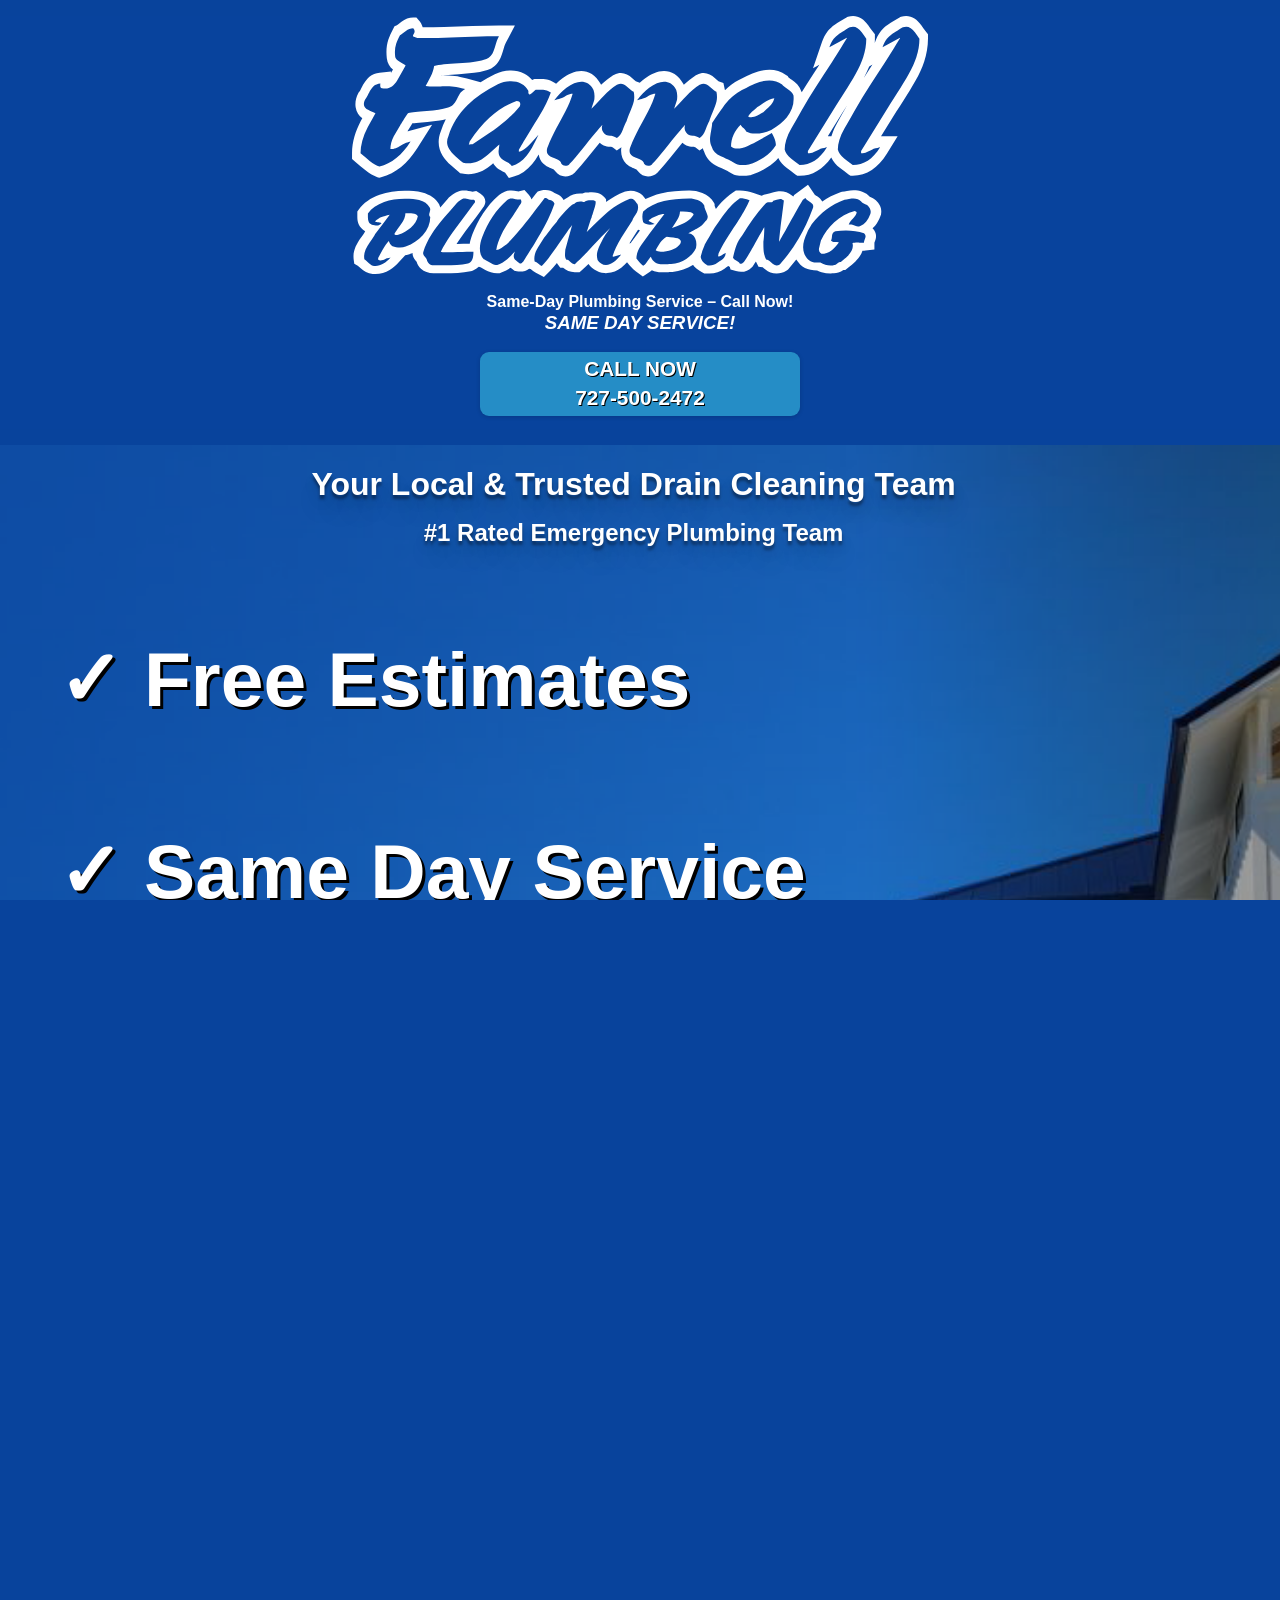
==== ms/index.html @ 1d3745ca "Add /ms Microsoft Ads landing page with dedicated CallRail number Hardcodes 727-500-2472 (display + " ====
<!DOCTYPE html>
<html lang="en">
  <head>
    <title>#1 Rated Drain Cleaning Services Farrell Plumbing</title>
    <meta charset="UTF-8" />
    <link href="/styles.css" rel="stylesheet" />
    <meta name="viewport" content="width=device-width,initial-scale=1.0">
    <meta name="robots" content="noindex, nofollow">
  </head>

  <header>
    <nav class="Navigation">
      <img class="mainlogo" src="/assets/images/TextLogo.svg" width="10%" />

      <h3 class="NavHeadliner">Same-Day Plumbing Service – Call Now!</h3>
      <div class="ButtonContainer">
        <h3>SAME DAY SERVICE!</h3>
        <a class="NavButton" href="tel:7275002472">CALL NOW <br></br>727-500-2472</a>
      </div>
    </nav>
  </header>

  <body>
    <script src="/cosmetics.js"></script>
    <div class="PageOne">


    <div class="PageOneTitles">
    <h1 class="Mainheader" id="Headliner">Your Local & Trusted Drain Cleaning Team</h1>
    <h3 class="Subheader">#1 Rated Emergency Plumbing Team</h3>



    <ul class="PageOneList">
      <li>Free Estimates</li>
      <li>Same Day Service</li>
      <li>100% Satisfaction Guaranteed</li>
      <li>Quality Craftmanship</li>
      <li>Warranty On All Work</li>
    </ul>

    <div class="ContactForm">
      <h1>Request a Quote</h1>
      <p>Tell us about your plumbing issue and <b>claim 10% off</b> with this form.</p>
      <form action="https://api.web3forms.com/submit" method="POST">
        <input type="hidden" name="access_key" value="bc18e514-f834-4ddd-89d0-e5b6a4c4dfea">
        <input type="hidden" name="Source" value="Microsoft Ads LP">
        <input id="ContactName" type="name" name="Name" placeholder="Your First/Last Name*" required>
        <input id="ContactEmail" type="email" name="Email" placeholder="Email*" required>
        <input id="ContactPhone" type="tel" name="Telephone" placeholder="Phone Number*" required>
        <input id="ContactMessage" type="text" name="Message" placeholder="Message*" required>
        <input id="Submission" type="submit" required>
      </form>
    </div>
  </div>
    <div class="Awards">
      <img class="AwardIMG" src="/assets/images/anameucan.png"/>
      <img class="AwardIMGBig" src="/assets/images/BBB Accredited.png"/>
      <img class="AwardIMGSmall" src="/assets/images/BestOf2024.png"/>
      <img class="AwardIMG" src="/assets/images/TampaBayTimes.png"/>
    </div>
  </div>

    <div class="PageTwo">

      <div class="ReviewCount">
      <h3 class="Rating">4.9/5</h3>
      <img class="Fivestars" src="/assets/images/5-star-rating-review-star.webp" width="10%">
      <h3>1300 Google Reviews</h3>
      </div>

        <h1 class="PageTwoTitle">CUSTOMER SATISFACTION IS GUARANTEED</h1>



      <div class="ReviewsContainer">
        <div class="ReviewOne">
          <p class="ReviewDescription">“Farrell Plumbing did an outstanding job. Ryan and Matt were extremely professional and their services, fees, and quality are outstanding. I would highly recommend Farrell Plumbing.”</p>
          <p class="ReviewName">- Joseph</p>
          <img class="GReview" src="/assets/images/GoogleLogo.png">
        </div>
        <div class="ReviewTwo">
          <p class="ReviewDescription">“Our plumber Zach was great! He did a great job with our installation and was very knowledgeable when answering questions I had. I would recommend Farrell with any of your plumbing needs!”</p>
          <p class="ReviewName">- Lisa</p>
          <img class="GReview" src="/assets/images/GoogleLogo.png">
        </div>
        <div class="ReviewThree">
          <p class="ReviewDescription">“Adam was recommended to us and he did not disappoint. Helped us pick the perfect toilet and installed in a flash. The whole company is very customer friendly.”</p>
          <p class="ReviewName">- Dawn</p>
          <img class="GReview" src="/assets/images/GoogleLogo.png">
        </div>
      </div>
        <a href="https://book.housecallpro.com/book/Farrell-Plumbing/9e3158d4a33b4c888c6460f41780ec01?v2=true&attr=2840" target="_blank" class="anchorButton">BOOK ONLINE NOW IN 7 SECONDS</a>
      </div>

      <div class="PageThree">
        <div class="PageThreeTitle">
          <h1>MEET THE TEAM</h1>
        </div>
        <div class="PageThreeContent">
          <div class="PlumberOne">
            <img class="PlumberHeadshot" src="/assets/images/AdamRevised.png">
            <h3>Adam</h3>
            <h4>Service Technician</h4>
            <p>Adam joined Farrell Plumbing in 2019, quickly advancing from apprentice to journeyman. Our customers love his friendly, skilled service.</p>
          </div>

          <div class="PlumberTwo">
            <img class="PlumberHeadshot" src="/assets/images/RyanRevised.png">
            <h3>Ryan</h3>
            <h4>Service Technician</h4>
            <p>Ryan is known for his meticulous, thorough service and his ability to effortlessly resolve complex plumbing challenges. Customers value his detailed explanations and approachable manner.</p>
          </div>

          <div class="PlumberThree">
            <img class="PlumberHeadshot" src="/assets/images/JustinLeadPages.png">
            <h3>Justin</h3>
            <h4>Service Manager</h4>
            <p>Justin, who joined Farrell Plumbing in 2016, is the service manager, known for his exceptional skill set and cheerful personality. His leadership ensures every plumbing job is handled with the highest level of care and professionalism!</p>
          </div>
        </div>
      </div>
      <a class="anchorButton" href="tel:7275002472">CALL NOW <br class="br"></br>727-500-2472</a>

      <div class="PageFour">
          <h1 class="contactNOW">CONTACT US NOW</h1>
        </div>
      </div>

      <div class="ContactOptions">
        <div class="BotContactForm">
          <h1>Request a Quote</h1>
          <p>Tell us about your plumbing issue and <b>claim 10% off</b> with this form.</p>
          <form action="https://api.web3forms.com/submit" method="POST">
            <input type="hidden" name="access_key" value="bc18e514-f834-4ddd-89d0-e5b6a4c4dfea">
            <input type="hidden" name="Source" value="Microsoft Ads LP">
            <input id="ContactName" type="name" name="Name" placeholder="Your First/Last Name*" required>
            <input id="ContactEmail" type="email" name="Email" placeholder="Email*" required>
            <input id="ContactPhone" type="tel" name="Telephone" placeholder="Phone Number*" required>
            <input id="ContactMessage" type="text" name="Message" placeholder="Message*" required>
            <input id="Submission" type="submit" required>
          </form>

      </div>

    </div>
      <footer class="FootDecor">
          <img class="footimg" src="/assets/images/TextLogo.svg" />
          <h3 class="footer">6840 Commerce Ave, Port Richey, FL 34668 <br></br> LIC #CFC1430362</h3>
          <div class="ButtonContainer">
            <h3>Check us out on Facebook!</h3>
            <a href="https://www.facebook.com/farrellplumbing/" target="_blank"><img  class="FBIcon"src="/assets/images/fbicon.png"></a>
          </div>
        </nav>
      </footer>
  </body>
</html>
---- styles.css ----
html {
  font-size: 16px;
}

body {
  margin: 0;
  background-color: #08439c;
}

.Navigation {
  display: flex;
  justify-content: space-around;
  align-items: center;
  flex-wrap: wrap;

  width: 100%;
  background-color: #08439d;
  color: white;
  font-family: "Segoe UI", Tahoma, Geneva, Verdana, sans-serif;
  padding: 0%;
}

.NavHeadliner {
  font-size: 1.25rem;
}

.ButtonContainer {
  display: grid;
  grid-column: 2;
  place-items: center;
  padding: 0%;
  width: 15%;
}

.ButtonContainer h3 {
  font-style: italic;
  margin-top: 0.8rem;
  margin-bottom: 0.48rem;
}

.NavButton {
  display: flex;
  justify-content: center;
  align-items: center;
  text-align: center;

  text-decoration: none;
  background-color: #258dc6;
  color: white;
  border-radius: 9px;
  height: 5rem;
  font-size: 1.5rem;
  font-weight: bold;
  border: 0px;
  line-height: 0.9rem;
  width: 100%;
  margin-bottom: 0.8rem;
  text-shadow: black 1px 1px;
  box-shadow: rgba(0, 0, 0, 0.16) 0px 1px 4px;
}

.NavButton:hover {
  transform: translateY(-2px);
  background-color: #37a7e4;
}

.PageOne {
  background-image: url("HeroIMG.png");
  background-position: center;
  background-repeat: no-repeat;
  background-size: cover;
  font-family: "Segoe UI", Tahoma, Geneva, Verdana, sans-serif;
}

.PageOneTitles {
  display: flex;
  flex-wrap: wrap;
  max-width: 40%;
  margin-left: 10em;
  color: white;
}

.Mainheader {
  margin-bottom: 1%;
  font-size: 4rem;
  text-shadow: 0px 4px 3px rgba(0, 0, 0, 0.4), 0px 8px 13px rgba(0, 0, 0, 0.1),
    0px 18px 23px rgba(0, 0, 0, 0.1);
}

.Subheader {
  margin-top: 0.16rem;
  font-size: 2rem;
  text-shadow: 0px 4px 3px rgba(0, 0, 0, 0.4), 0px 8px 13px rgba(0, 0, 0, 0.1),
    0px 18px 23px rgba(0, 0, 0, 0.1);
}

.ContactForm {
  display: flex;
  flex-direction: column;
  justify-content: center;
  background-color: whitesmoke;

  position: absolute;
  bottom: 12vw;
  right: 17vw;

  padding: 1.25rem;
  width: 15vw;
}

.BotContactForm {
  display: flex;
  flex-direction: column;
  justify-content: center;
  align-items: center;

  background-color: whitesmoke;
  padding: 1.875rem;
  width: 25%;
  margin: 0 auto;
  margin-top: 2rem;
  margin-bottom: 2rem;
}

.ContactForm form {
  display: flex;
  flex-direction: column;
  justify-content: center;
  align-items: center;
  width: 100%;
}

#Submission:hover {
  transform: translateY(-2px);
  box-shadow: rgb(255, 255, 255) 2px 1px;
  background-color: #37a7e4;
}

.BotContactForm form {
  width: 100%;
}

.BotContactForm form input {
  width: 100%;
  box-sizing: border-box;
  padding: 0.9375rem 3.125rem;
  margin-bottom: 10px;
  gap: 5%;
}

.ContactForm h1,
.BotContactForm h1 {
  color: #08439c;
  text-align: center;
  margin-bottom: 0px;
  margin-top: 0.16rem;
  font-family: "Segoe UI", Tahoma, Geneva, Verdana, sans-serif;
}

.ContactForm p,
.BotContactForm p {
  text-align: center;
  font-size: 1.2rem;
  color: #258dc6;
  margin-top: 0.32rem;
  font-weight: 500;
}

.ContactForm form input {
  width: 100%;
  box-sizing: border-box;
  padding: 0.9375rem 3.125rem;
  margin-bottom: 10px;
  font-size: 1rem;
}

#Submission {
  color: white;
  font-size: 1.1rem;
  border: 0;
  background-color: #258dc6;
  cursor: pointer;
}

li::before {
  content: "✓ ";
}

.PageOneList {
  width: 100%;
  font-size: 2rem;
  list-style: none;
  text-shadow: 5px 5px 0px rgba(0, 0, 0, 0.2);
}

.Awards {
  margin-top: 5%;
  display: flex;
  justify-content: space-around;
  align-items: center;
  background-color: #258dc6;
  width: 100%;
  max-height: 1.5rem;
}

.AwardIMGSmall {
  max-height: 8%;
  max-width: 8%;
  margin: 0;
}

.AwardIMG {
  max-height: 6%;
  max-width: 6%;
  margin: 0;
}

.AwardIMGBig {
  max-height: 3%;
  max-width: 3%;
  margin: 0;
}

.PageTwo {
  background-color: #08439d;
  width: 100%;
}

.ReviewCount {
  display: flex;
  align-items: center;
  color: white;
  font-size: 1.5rem;
  margin-left: 8vw;
  margin-bottom: 0rem;
  margin-top: 1rem;
}

.ReviewCount img,
.ReviewCount h3 {
  margin-bottom: 0%;
  margin-top: 0%;
}

.PageTwoTitle {
  color: white;
  font-size: 3rem;
  width: 40%;
  margin-left: 8vw;
  margin-top: 0rem;
  text-shadow: black 2px 2px;
  text-shadow: 0px 4px 3px rgba(0, 0, 0, 0.4), 0px 8px 13px rgba(0, 0, 0, 0.1),
    0px 18px 23px rgba(0, 0, 0, 0.1);
}

.ReviewsContainer {
  display: grid;
  grid-template-columns: 400px 400px 400px;
  align-self: center;
  justify-content: center;
  gap: 10%;
  margin: 0 auto;
}

.ReviewsContainer .GReview {
  width: 25%;
  display: grid;
  margin-left: 10.56rem;
  margin-bottom: 0.8rem;
}

.ReviewsContainer .ReviewDescription {
  font-family: "Segoe UI", Tahoma, Geneva, Verdana, sans-serif;
  margin: 1.6rem 0.8rem 0rem 0.8rem;
  text-shadow: 1px 1px 1px hsl(0deg 0% 0% / 0.15);
  font-size: 1.5rem;
}

.ReviewName {
  max-height: 10px;
  margin: 0.8rem 0.8rem 2.4rem 0.8rem;
  text-align: end;
}

.ReviewOne,
.ReviewTwo,
.ReviewThree {
  height: 100%;

  border-top: 10px;
  color: #08439d;

  font-size: 2rem;

  background-color: white;
  box-shadow: 8px 16px 16px hsl(0deg 0% 0% / 0.25);
  border-radius: 5px;
  font-weight: bold;

  display: flex; /* Use flexbox within each box */
  flex-direction: column; /* Stack items vertically */
  align-items: center; /* Center items horizontally */
  justify-content: center; /* Center items vertically */
  border: 1px solid #000000; /* Optional, for styling */
}

.ReviewOne:hover,
.ReviewTwo:hover,
.ReviewThree:hover {
  transform: translateY(-4px);
}

.ReviewButton {
  background-color: #258dc6;
  color: white;
  border-radius: 9px;
  height: 5.5rem;
  font-size: 2.5rem;
  font-weight: bold;
  border: 0px;
  line-height: 1.25rem;
  width: 50%;
  margin-top: 0.48rem;
  margin-left: 4rem;
  margin-right: 4rem;
  margin-bottom: 0.16rem;
  text-shadow: black 1px 1px;
}

.anchorButton {
  display: flex;
  justify-content: center;
  align-items: center;
  text-align: center;
font-family: "Segoe UI", Tahoma, Geneva, Verdana, sans-serif;
  background-color: #258dc6;
  color: white;
  text-decoration: none;
  border-radius: 9px;
  height: 5.5rem;
  font-size: 2.5rem;
  font-weight: bold;
  border: 0px;
  line-height: 1.25rem;
  width: 50%;
  margin: 4rem 25%;
  text-shadow: black 1px 1px;

  cursor: pointer;
}

.anchorButton:hover {
  transform: translateY(-2px);
  background-color: #37a7e4;
}

.PageThreeTitle {
  display: flex;
  justify-content: center;
  align-items: center;
  background-color: #258dc6;
  color: white;
  width: 100%;
  font-size: 5rem;
  font-family: "Segoe UI", Tahoma, Geneva, Verdana, sans-serif;
  margin-top: 2%;
}

.PageThreeTitle h1 {
  font-size: 3rem;
  margin-top: 0px;
  margin-bottom: 0px;
  text-shadow: black 1px 1px;
}

.PageFour {
  display: flex;
  justify-content: center;
  align-items: center;
  background-color: #258dc6;
  color: white;
  width: 100%;
  font-size: 2.5rem;
  font-family: "Segoe UI", Tahoma, Geneva, Verdana, sans-serif;
  margin-top: 2%;
}

.PageFour h1 {
  margin-top: 0px;
  margin-bottom: 0px;
  text-shadow: black 1px 1px;
}

.PageThreeContent {
  display: grid;
  grid-template-columns: repeat(3, minmax(10%, 1fr));
  background-color: #08439d;

  gap: 75px;
  margin: 2% 15%;
}

.PlumberOne,
.PlumberTwo,
.PlumberThree {
  color: #08439d;
  background-color: whitesmoke;
  display: flex;
  flex-direction: column;
  justify-content: flex-start;
  align-items: center;
  border-radius: 1%;
  padding: 1.25rem;
  box-shadow: 8px 16px 16px hsl(0deg 0% 0% / 0.25);
}

.PlumberOne:hover,
.PlumberTwo:hover,
.PlumberThree:hover {
  transform: translateY(-2px);
}

.PlumberOne h3,
.PlumberTwo h3,
.PlumberThree h3 {
  font-size: 2rem;
  margin-top: 1%;
  margin-bottom: 1%;
}

.PlumberOne h4,
.PlumberTwo h4,
.PlumberThree h4 {
  font-size: 1.5rem;
  margin-top: 1%;
  margin-bottom: 1%;
  color: grey;
}

.PlumberOne p,
.PlumberTwo p,
.PlumberThree p {
  font-size: 1.5rem;
  margin-top: 1%;
  margin-bottom: 1%;
  margin-left: 5%;
  margin-right: 5%;
  font-family: "Segoe UI", Tahoma, Geneva, Verdana, sans-serif;
  font-weight: 500;
}

.PlumberHeadshot {
  margin: 0% 25%;
  max-width: 100%;
  height: auto;
  border: 3px solid #258dc6;
}

.PageFour {
  display: flex;
  justify-content: space-around;
  align-items: center;
  flex-wrap: wrap;

  width: 100%;
  background-color: #258dc6;
  color: white;
  font-family: "Segoe UI", Tahoma, Geneva, Verdana, sans-serif;
  padding: 0%;
}

.FootDecor {
  display: flex;
  justify-content: space-around;
  align-items: center;
  flex-wrap: wrap;
  text-align: center;
  width: 100%;
  background-color: #258dc6;
  color: white;
  font-family: "Segoe UI", Tahoma, Geneva, Verdana, sans-serif;
  padding: 0%;
  line-height: 0.9rem;
}

.FBIcon {
  width: 20%;
}

.footimg {
  margin-top: 1rem;
  width: 10%;
}

/* Custom, iPhone Retina */
@media only screen and (max-width: 320px) {
  .ReviewsContainer {
    grid-template-columns: repeat(1, minmax(10%, 1fr));
    gap: 10%;
  }
}

/* Extra Small Devices, Phones */
@media only screen and (max-width: 650px) {
}

/* ------------------------------------------------------------------------------------ */
/* ------------------------------------------------------------------------------------ */
/* ------------------------------------------------------------------------------------ */

@media (min-width: 250px) and (max-width: 1366px) {
  html,
  body {
    width: 100%;
    height: 100%;
    margin: 0;
    padding: 0;
    overflow-x: hidden;
  }

  .Navigation {
    flex-direction: column;
    align-items: flex-start;

    width: 100%;
    margin: 1rem auto;
  }

  .mainlogo {
    margin: 0% auto;
    width: 25%;
  }

  .NavHeadliner {
    font-size: 1rem;
    margin: 1rem auto;
    text-align: center;
    margin-bottom: 0;
  }

  .ButtonContainer {
    width: 100%;
    justify-content: center;
    flex-direction: column;
    gap: 1rem;
  }

  .ButtonContainer h3 {
    margin: 0.1rem auto;
  }

  .NavButton {
    margin-top: 0;
    width: 20rem;
    height: 4rem;
    font-size: 1.3rem;
  }

  .PageOne {
    background-size: cover;
    background-image: url("HeroIMG.png");
    width: 100%;
    margin: 1rem auto;
  }

  .AwardIMG,
  .AwardIMGBig,
  .AwardIMGSmall,
  .AwardIMG {
    display: none;
  }

  .Awards {
    height: 1.5rem;
  }

  .PageOneTitles {
    flex-direction: column;
    max-width: 90%;
    margin-left: 0;
    text-align: center;
  }

  .PageOneList {
    padding: 0 5%;
    font-weight: 600;
    text-shadow: black 3px 3px;
    line-height: 1.5rem;
  }

  .BotContactForm {
    width: 50%;
    border-radius: 1%;
  }

  .ContactForm h1,
  .BotContactForm h1 {
    text-align: center;
    font-size: 2rem;
    color: #08439d;
    margin-top: 0.32rem;
    font-weight: 700;
  }

  .BotContactForm {
    width: 75%;
  }

  .ContactForm p,
  .BotContactForm p {
    text-align: center;
    font-size: 1.5rem;
    color: #258dc6;
    margin-top: 0.32rem;
    font-weight: 500;
  }

  .ContactForm form input {
    width: 100%;
    box-sizing: border-box;
    padding: 0.9375rem 0.125rem;
    margin-bottom: 5px;
  }

  .BotContactForm form input {
    width: 100%;
    box-sizing: border-box;
    padding: 0.9375rem 0;
    margin-bottom: 0px;
  }

  #Submission {
    color: white;
    font-size: 1rem;
    border: 0;
    background-color: #258dc6;
    cursor: pointer;
  }

  .Mainheader {
    text-align: center;
    font-size: 2rem;
    margin-bottom: 1rem;
  }

  .Subheader {
    text-align: center;
    font-size: 1.5rem;
    margin-top: 0;
  }

  .PageOneList {
    margin-top: 1%;
    text-align: left;
    line-height: 15vw;
    font-size: 6vw;
  }

  .ContactForm {
    position: relative;
    bottom: 0;
    right: 0;
    margin: 0 auto;
    width: 75%;
    padding: 0.5rem;
    border-radius: 1%;
  }

  .PageTwo {
    display: flex;
    flex-direction: column;
    justify-content: center;
    align-items: center;
    width: 100%;
  }

  .Fivestars {
    width: 30%;
  }

  .ReviewCount {
    display: flex;
    justify-content: center;
    flex-wrap: wrap;
    align-items: center;
    color: white;
    font-size: 1rem;
    margin: 0 auto;
    width: 100%;
  }

  .Rating {
    margin: 0%;
  }

  .PageThree {
    margin-top: 0%;
  }

  .contactNOW {
    display: none;
  }

  .PageTwoTitle {
    color: white;
    font-size: 2rem;
    text-align: center;
    width: 100%;
    margin: 1rem 0rem;
  }

  .ReviewsContainer {
    grid-template-columns: repeat(1, 1fr);
    margin: 1.5rem;
    gap: 5%;
    width: 90%;
    height: fit-content;
    align-items: center;
    justify-content: center;
  }
  .ReviewOne .ReviewDescription,
  .ReviewTwo .ReviewDescription,
  .ReviewThree .ReviewDescription {
    font-size: 1.5rem;
    font-weight: 500;
  }

  .ReviewOne,
  .ReviewTwo,
  .ReviewThree {
    display: flex;
    flex-direction: column;
    justify-content: start;
    align-items: center;
  }

  .ReviewName {
    font-size: 2rem;
    font-weight: 400;
  }

  .anchorButton {
    background-color: #258dc6;
    color: white;
    text-decoration: none;
    border-radius: 0.8rem;
    padding: 2rem 2rem;
    font-size: 2rem;
    font-weight: bold;
    border: none;

    max-width: 400px;
    text-shadow: 1px 1px black;
    cursor: pointer;

    line-height: 2rem;
    margin: 5rem auto;
  }

  .anchorButton .br {
    display: none;
  }

  .FBIcon {
    width: 5%;
  }

  .PageFour {
    display: none;
  }

  .PageThreeTitle {
    margin-top: 0%;
    margin-bottom: 5rem;
  }

  .PageThreeTitle h1 {
    font-size: 10vw;
  }

  .PageThreeContent {
    align-items: center;
    justify-content: center;
    grid-template-columns: 21rem;
    margin: 1rem auto;
    gap: 2%;
    width: 100%;
    height: fit-content;
  }

  .anchorButton {
    margin-top: 10rem;
  }

  .mainlogo {
    width: 45%;
  }

  .PlumberOne h4,
  .PlumberTwo h4,
  .PlumberThree h4 {
    text-align: center;
    font-size: 1.5rem;
    text-align: center;
  }

  .PlumberOne h4,
  .PlumberTwo h4,
  .PlumberThree h4 {
    text-align: center;
    font-size: 1.5rem;
    text-align: center;
  }

  .PlumberOne p,
  .PlumberTwo p,
  .PlumberThree p {
    font-size: 1.5rem;
    text-align: center;
    margin: 5%;
  }

  .GReview {
    align-self: end;
  }

  .FootDecor {
    display: flex;
    justify-content: space-evenly;
    align-items: center;
    width: 100%;

    font-size: 1rem;
    line-height: 8vw;
  }

  .PageFour h1 {
    font-size: 2rem;
  }

  .FootDecor .ButtonContainer {
    display: none;
  }

  .footimg {
    margin-top: 1rem;
    width: 40%;
  }
}

@media (min-width: 2560px) {
  .ContactForm {
    display: flex;
    flex-direction: column;
    justify-content: center;
    background-color: whitesmoke;

    position: absolute;
    bottom: 21vw;
    right: 17vw;

    padding: 1.25rem;
    width: 15vw;
  }
}

@media (min-width: 3840px) {
  .ContactForm {
    display: flex;
    flex-direction: column;
    justify-content: center;
    background-color: whitesmoke;

    position: absolute;
    bottom: 35vw;
    right: 17vw;

    padding: 1.25rem;
    width: 15vw;
  }
}
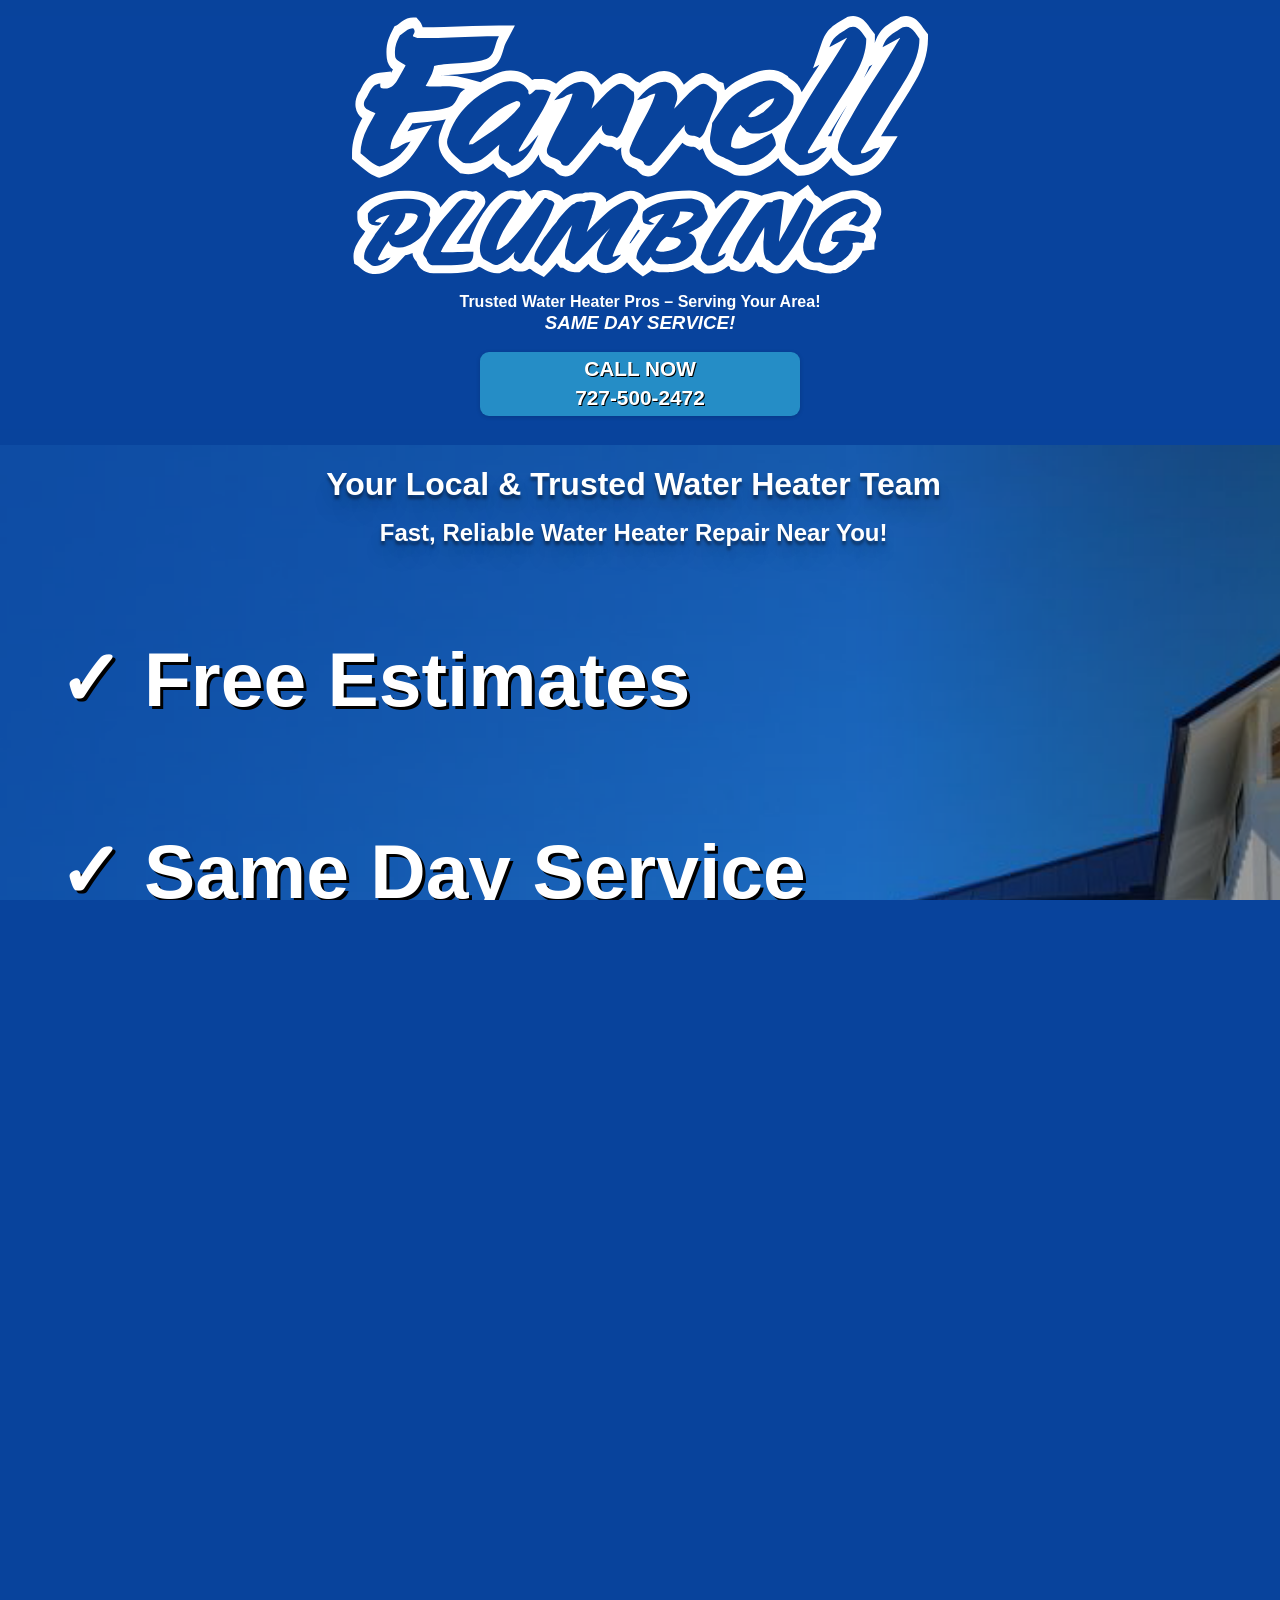
==== commit 0d974f7a: "Add /ms Microsoft Ads landing page with dedicated CallRail number Hardcodes 727-500-2472 (display + " ====
--- a/ms/index.html
+++ b/ms/index.html
@@ -1,7 +1,7 @@
 <!DOCTYPE html>
 <html lang="en">
   <head>
-    <title>#1 Rated Drain Cleaning Services Farrell Plumbing</title>
+    <title>#1 Rated Water Heater Team Farrell Plumbing</title>
     <meta charset="UTF-8" />
     <link href="/styles.css" rel="stylesheet" />
     <meta name="viewport" content="width=device-width,initial-scale=1.0">
@@ -12,7 +12,7 @@
     <nav class="Navigation">
       <img class="mainlogo" src="/assets/images/TextLogo.svg" width="10%" />
 
-      <h3 class="NavHeadliner">Same-Day Plumbing Service – Call Now!</h3>
+      <h3 class="NavHeadliner">Trusted Water Heater Pros – Serving Your Area!</h3>
       <div class="ButtonContainer">
         <h3>SAME DAY SERVICE!</h3>
         <a class="NavButton" href="tel:7275002472">CALL NOW <br></br>727-500-2472</a>
@@ -26,8 +26,8 @@
 
 
     <div class="PageOneTitles">
-    <h1 class="Mainheader" id="Headliner">Your Local & Trusted Drain Cleaning Team</h1>
-    <h3 class="Subheader">#1 Rated Emergency Plumbing Team</h3>
+    <h1 class="Mainheader" id="Headliner">Your Local & Trusted Water Heater Team</h1>
+    <h3 class="Subheader">Fast, Reliable Water Heater Repair Near You!</h3>
 
 
 
@@ -42,7 +42,7 @@
     <div class="ContactForm">
       <h1>Request a Quote</h1>
       <p>Tell us about your plumbing issue and <b>claim 10% off</b> with this form.</p>
-      <form action="https://api.web3forms.com/submit" method="POST">
+     <form action="https://api.web3forms.com/submit" method="POST">
         <input type="hidden" name="access_key" value="bc18e514-f834-4ddd-89d0-e5b6a4c4dfea">
         <input type="hidden" name="Source" value="Microsoft Ads LP">
         <input id="ContactName" type="name" name="Name" placeholder="Your First/Last Name*" required>
@@ -90,7 +90,7 @@
           <img class="GReview" src="/assets/images/GoogleLogo.png">
         </div>
       </div>
-        <a href="https://book.housecallpro.com/book/Farrell-Plumbing/9e3158d4a33b4c888c6460f41780ec01?v2=true&attr=2840" target="_blank" class="anchorButton">BOOK ONLINE NOW IN 7 SECONDS</a>
+        <a href="https://book.housecallpro.com/book/Farrell-Plumbing/9e3158d4a33b4c888c6460f41780ec01?v2=true&attr=2768" target="_blank" class="anchorButton">BOOK ONLINE NOW IN 7 SECONDS</a>
       </div>
 
       <div class="PageThree">
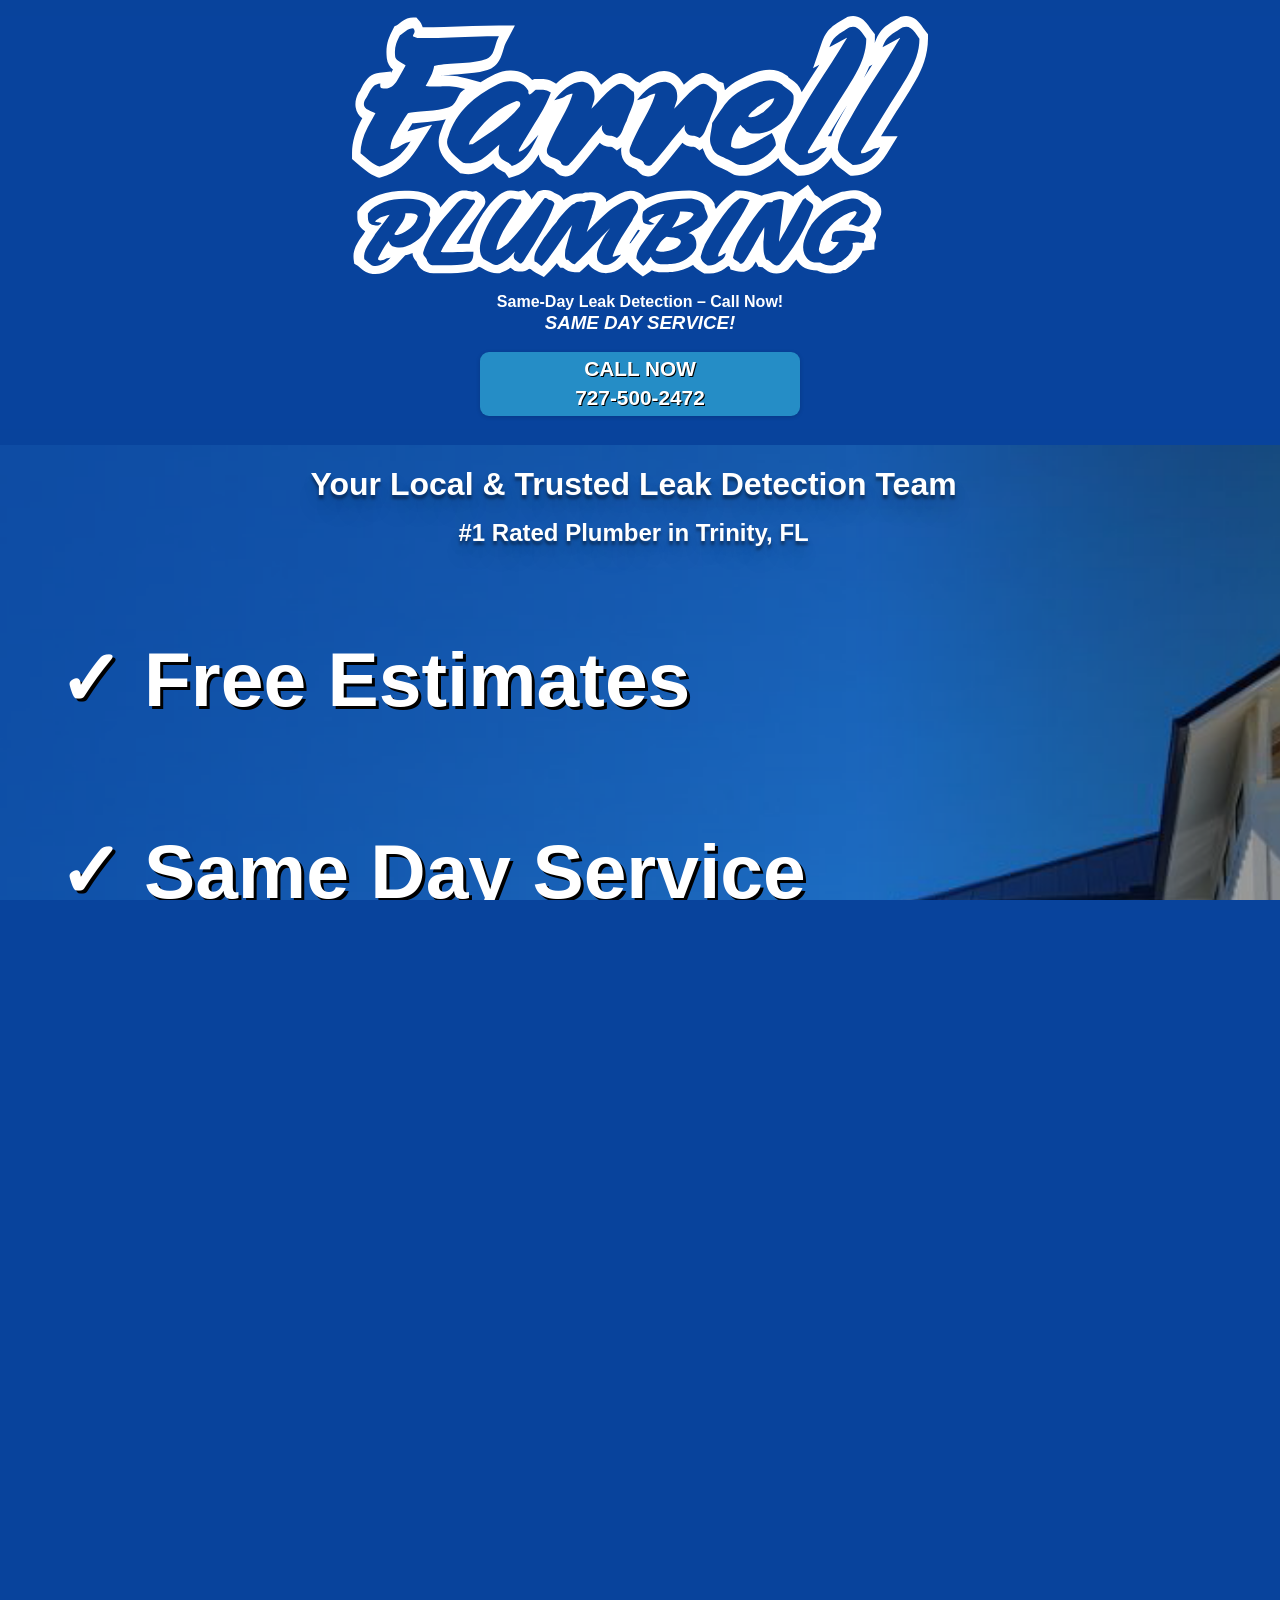
==== commit 73ffc22e: "Add /ms Microsoft Ads landing page with dedicated CallRail number Hardcodes 727-500-2472 (display + " ====
--- a/ms/index.html
+++ b/ms/index.html
@@ -1,7 +1,7 @@
 <!DOCTYPE html>
 <html lang="en">
   <head>
-    <title>#1 Rated Water Heater Team Farrell Plumbing</title>
+    <title>#1-Rated Leak Detection Team Farrell Plumbing</title>
     <meta charset="UTF-8" />
     <link href="/styles.css" rel="stylesheet" />
     <meta name="viewport" content="width=device-width,initial-scale=1.0">
@@ -12,7 +12,7 @@
     <nav class="Navigation">
       <img class="mainlogo" src="/assets/images/TextLogo.svg" width="10%" />
 
-      <h3 class="NavHeadliner">Trusted Water Heater Pros – Serving Your Area!</h3>
+      <h3 class="NavHeadliner">Same-Day Leak Detection – Call Now!</h3>
       <div class="ButtonContainer">
         <h3>SAME DAY SERVICE!</h3>
         <a class="NavButton" href="tel:7275002472">CALL NOW <br></br>727-500-2472</a>
@@ -26,8 +26,8 @@
 
 
     <div class="PageOneTitles">
-    <h1 class="Mainheader" id="Headliner">Your Local & Trusted Water Heater Team</h1>
-    <h3 class="Subheader">Fast, Reliable Water Heater Repair Near You!</h3>
+    <h1 class="Mainheader" id="Headliner">Your Local & Trusted Leak Detection Team</h1>
+    <h3 class="Subheader">#1 Rated Plumber in Trinity, FL</h3>
 
 
 
@@ -42,7 +42,7 @@
     <div class="ContactForm">
       <h1>Request a Quote</h1>
       <p>Tell us about your plumbing issue and <b>claim 10% off</b> with this form.</p>
-     <form action="https://api.web3forms.com/submit" method="POST">
+      <form action="https://api.web3forms.com/submit" method="POST">
         <input type="hidden" name="access_key" value="bc18e514-f834-4ddd-89d0-e5b6a4c4dfea">
         <input type="hidden" name="Source" value="Microsoft Ads LP">
         <input id="ContactName" type="name" name="Name" placeholder="Your First/Last Name*" required>
@@ -90,7 +90,7 @@
           <img class="GReview" src="/assets/images/GoogleLogo.png">
         </div>
       </div>
-        <a href="https://book.housecallpro.com/book/Farrell-Plumbing/9e3158d4a33b4c888c6460f41780ec01?v2=true&attr=2768" target="_blank" class="anchorButton">BOOK ONLINE NOW IN 7 SECONDS</a>
+        <a href="https://book.housecallpro.com/book/Farrell-Plumbing/9e3158d4a33b4c888c6460f41780ec01?v2=true&attr=2842" target="_blank" class="anchorButton">BOOK ONLINE NOW IN 7 SECONDS</a>
       </div>
 
       <div class="PageThree">
